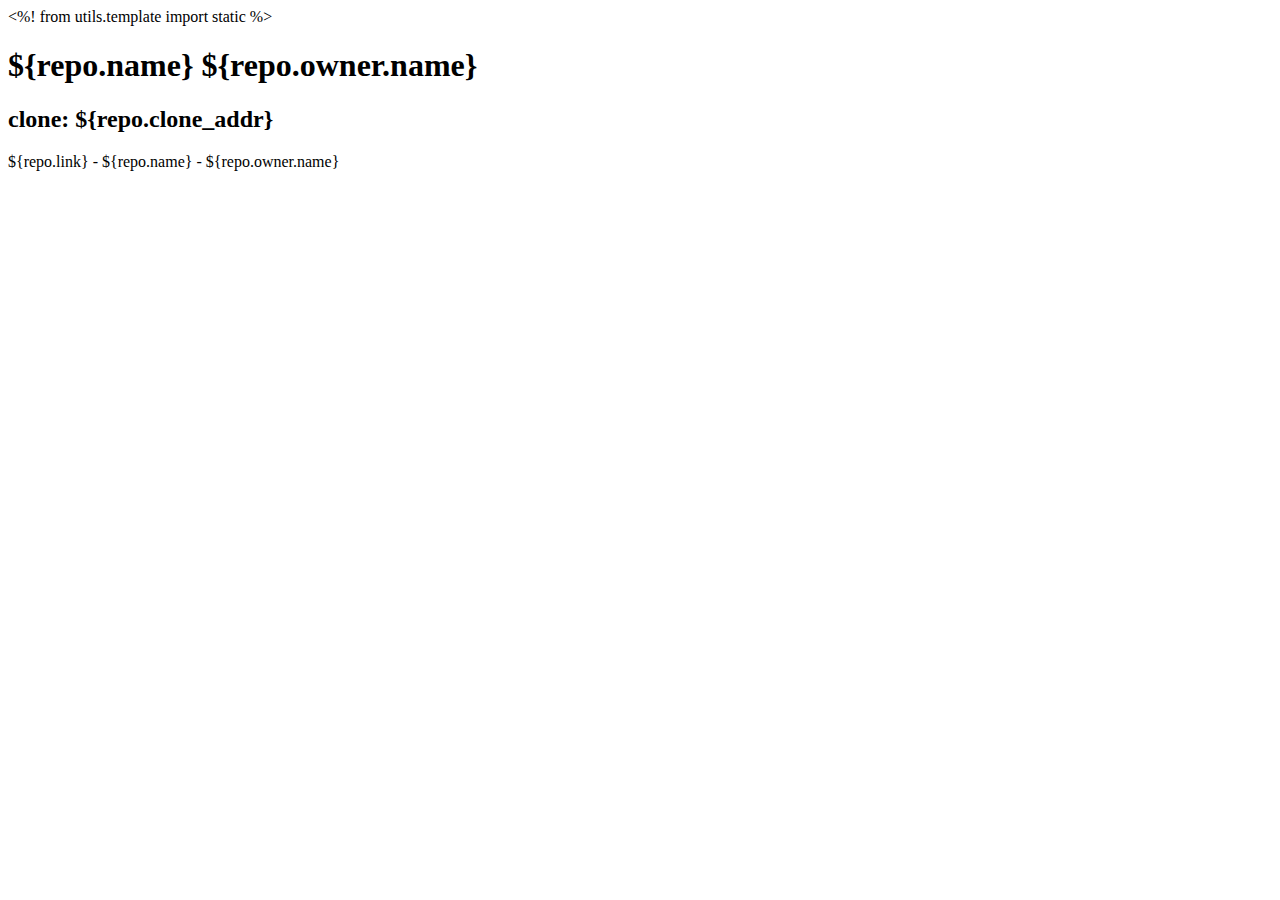
==== templates/app/repo/repo.html @ 93dd831e "oh hell..what did I do?..." ====
<%!
from utils.template import static
%>
<!DOCTYPE HTML>
<html lang="en">
<head>
	<meta charset="UTF-8">
	<title></title>
    <link media="all" rel="stylesheet" href="${static('css/base.css')}" type="text/css" />
</head>
<body>
    <h1>${repo.name} 
        <span class="h_repo_owner">${repo.owner.name}</span> 
    </h1>
    <h2> clone: ${repo.clone_addr}</h2>
    
    ${repo.link} - ${repo.name} - ${repo.owner.name}
</body>
</html>
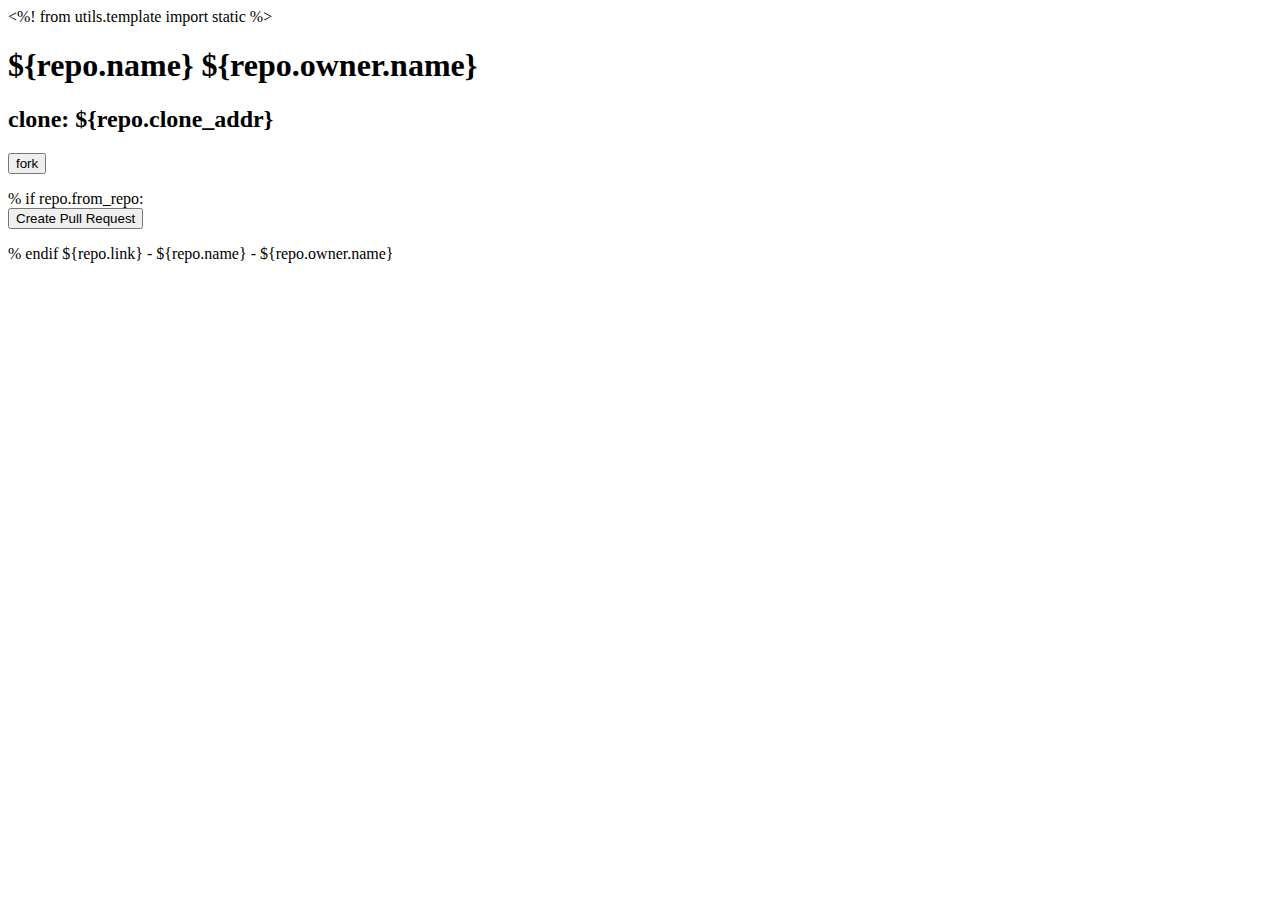
==== commit 81e48bd1: "f" ====
--- a/templates/app/repo/repo.html
+++ b/templates/app/repo/repo.html
@@ -13,7 +13,14 @@
         <span class="h_repo_owner">${repo.owner.name}</span> 
     </h1>
     <h2> clone: ${repo.clone_addr}</h2>
-    
+    <form action="${repo.fork_link}" method="POST">
+        <input type="submit" value="fork" />
+    </form>
+    % if repo.from_repo:
+    <form action="${repo.request_link}" method="POST">
+        <input type="submit" value="Create Pull Request" />
+    </form>
+    % endif
     ${repo.link} - ${repo.name} - ${repo.owner.name}
 </body>
 </html>
